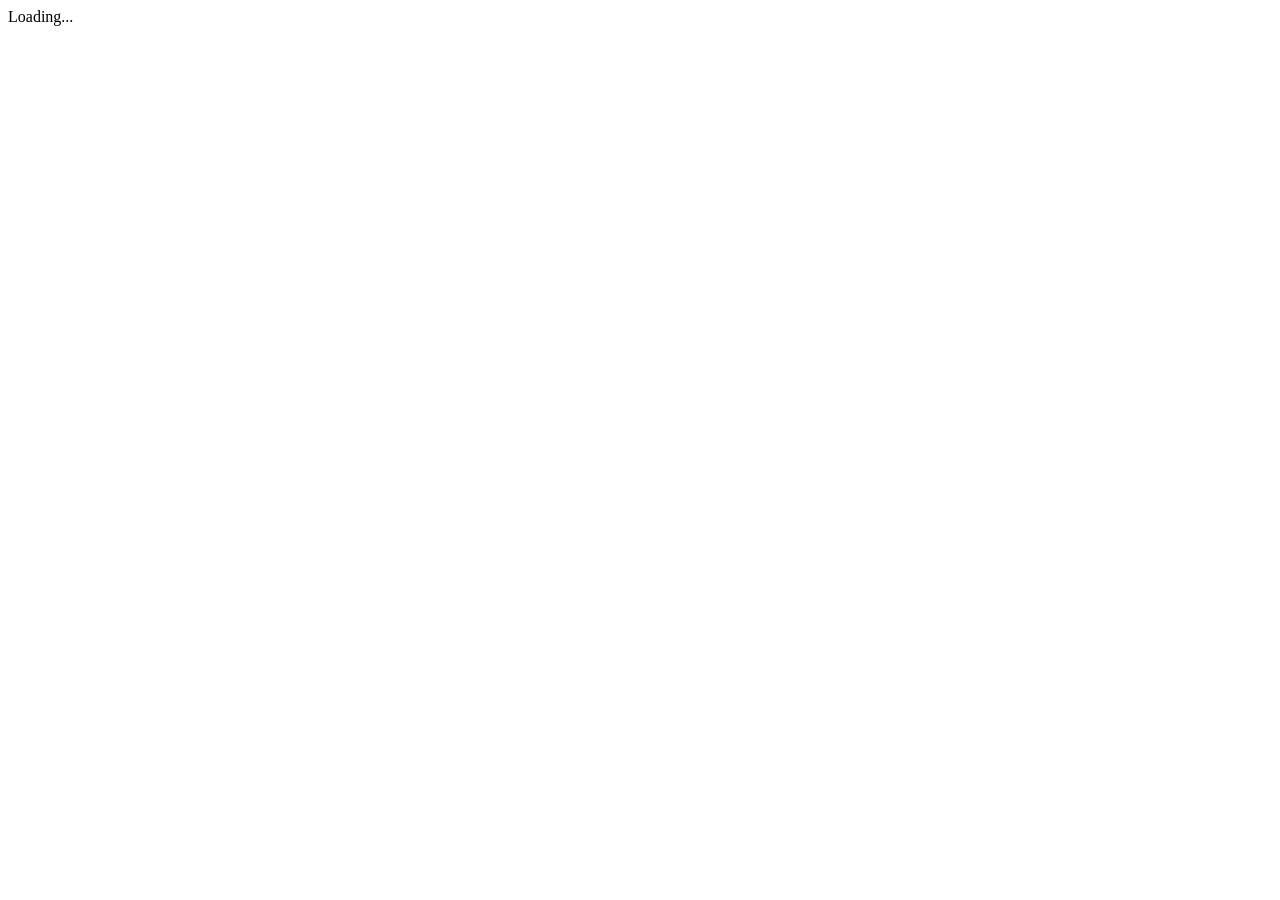
==== eMeetup.App/wwwroot/index.html @ 5009ba61 "KeycloakDummyAuthStateProvider" ====
<!DOCTYPE html>
<html lang="en">
<head>
    <meta charset="utf-8" />
    <meta name="viewport" content="width=device-width, initial-scale=1.0, maximum-scale=1.0, user-scalable=no, viewport-fit=cover" />
    <title>eMeetup.App</title>
    <base href="/" />
    <link rel="stylesheet" href="_content/eMeetup.App.Shared/bootstrap/bootstrap.min.css" />
    <link rel="stylesheet" href="_content/eMeetup.App.Shared/app.css" />
    <link rel="stylesheet" href="css/app.css" />
    <link rel="stylesheet" href="eMeetup.App.styles.css" />
    <link rel="icon" href="data:,">
</head>

<body>

    <div class="status-bar-safe-area"></div>

    <div id="app">Loading...</div>

    <script src="_framework/blazor.webview.js" autostart="false"></script>

</body>

</html>
---- eMeetup.App/wwwroot/css/app.css ----
﻿.status-bar-safe-area {
    display: none;
}

@supports (-webkit-touch-callout: none) {
    .status-bar-safe-area {
        display: flex;
        position: sticky;
        top: 0;
        height: env(safe-area-inset-top);
        background-color: #f7f7f7;
        width: 100%;
        z-index: 1;
    }

    .flex-column, .navbar-brand {
        padding-left: env(safe-area-inset-left);
    }
}
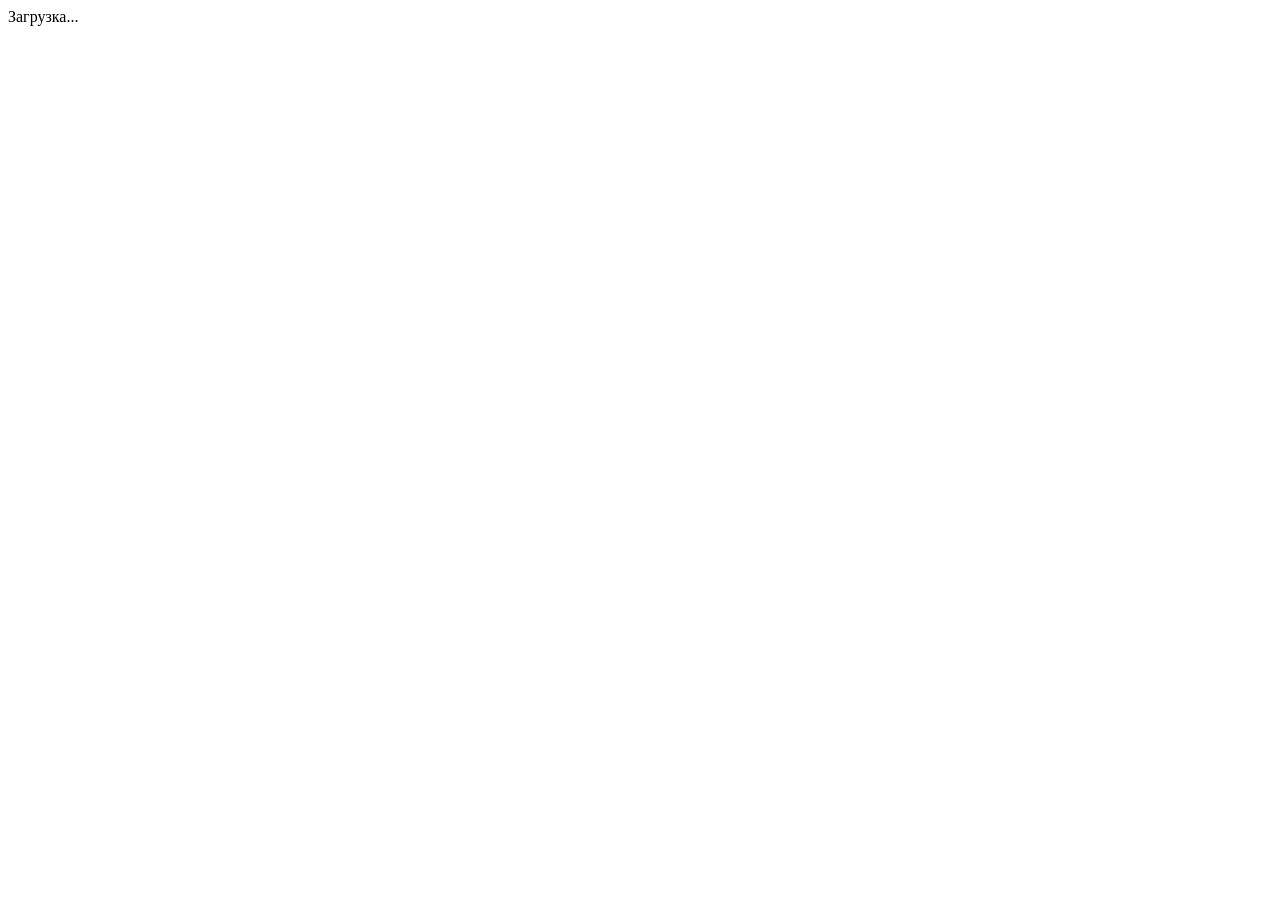
==== commit c9930196: "Initial commit" ====
--- a/eMeetup.App/wwwroot/index.html
+++ b/eMeetup.App/wwwroot/index.html
@@ -1,25 +1,25 @@
 <!DOCTYPE html>
-<html lang="en">
+<html lang="ru">
 <head>
     <meta charset="utf-8" />
-    <meta name="viewport" content="width=device-width, initial-scale=1.0, maximum-scale=1.0, user-scalable=no, viewport-fit=cover" />
-    <title>eMeetup.App</title>
+    <meta name="viewport" content="width=device-width, initial-scale=1.0, maximum-scale=1.0, user-scalable=no" />
+    <title>eMeetup</title>
     <base href="/" />
-    <link rel="stylesheet" href="_content/eMeetup.App.Shared/bootstrap/bootstrap.min.css" />
-    <link rel="stylesheet" href="_content/eMeetup.App.Shared/app.css" />
-    <link rel="stylesheet" href="css/app.css" />
-    <link rel="stylesheet" href="eMeetup.App.styles.css" />
-    <link rel="icon" href="data:,">
+    <link href="css/app.css" rel="stylesheet" />
 </head>
+<body>
+    <div id="app">Загрузка...</div>
 
-<body>
-
-    <div class="status-bar-safe-area"></div>
-
-    <div id="app">Loading...</div>
-
+    <!-- ❗ autostart="false" — Blazor НЕ стартует автоматически -->
     <script src="_framework/blazor.webview.js" autostart="false"></script>
 
+    <script>
+        window.scrollToBottom = function (elementId) {
+            var element = document.getElementById(elementId);
+            if (element) {
+                element.scrollTop = element.scrollHeight;
+            }
+        };
+    </script>
 </body>
-
 </html>
